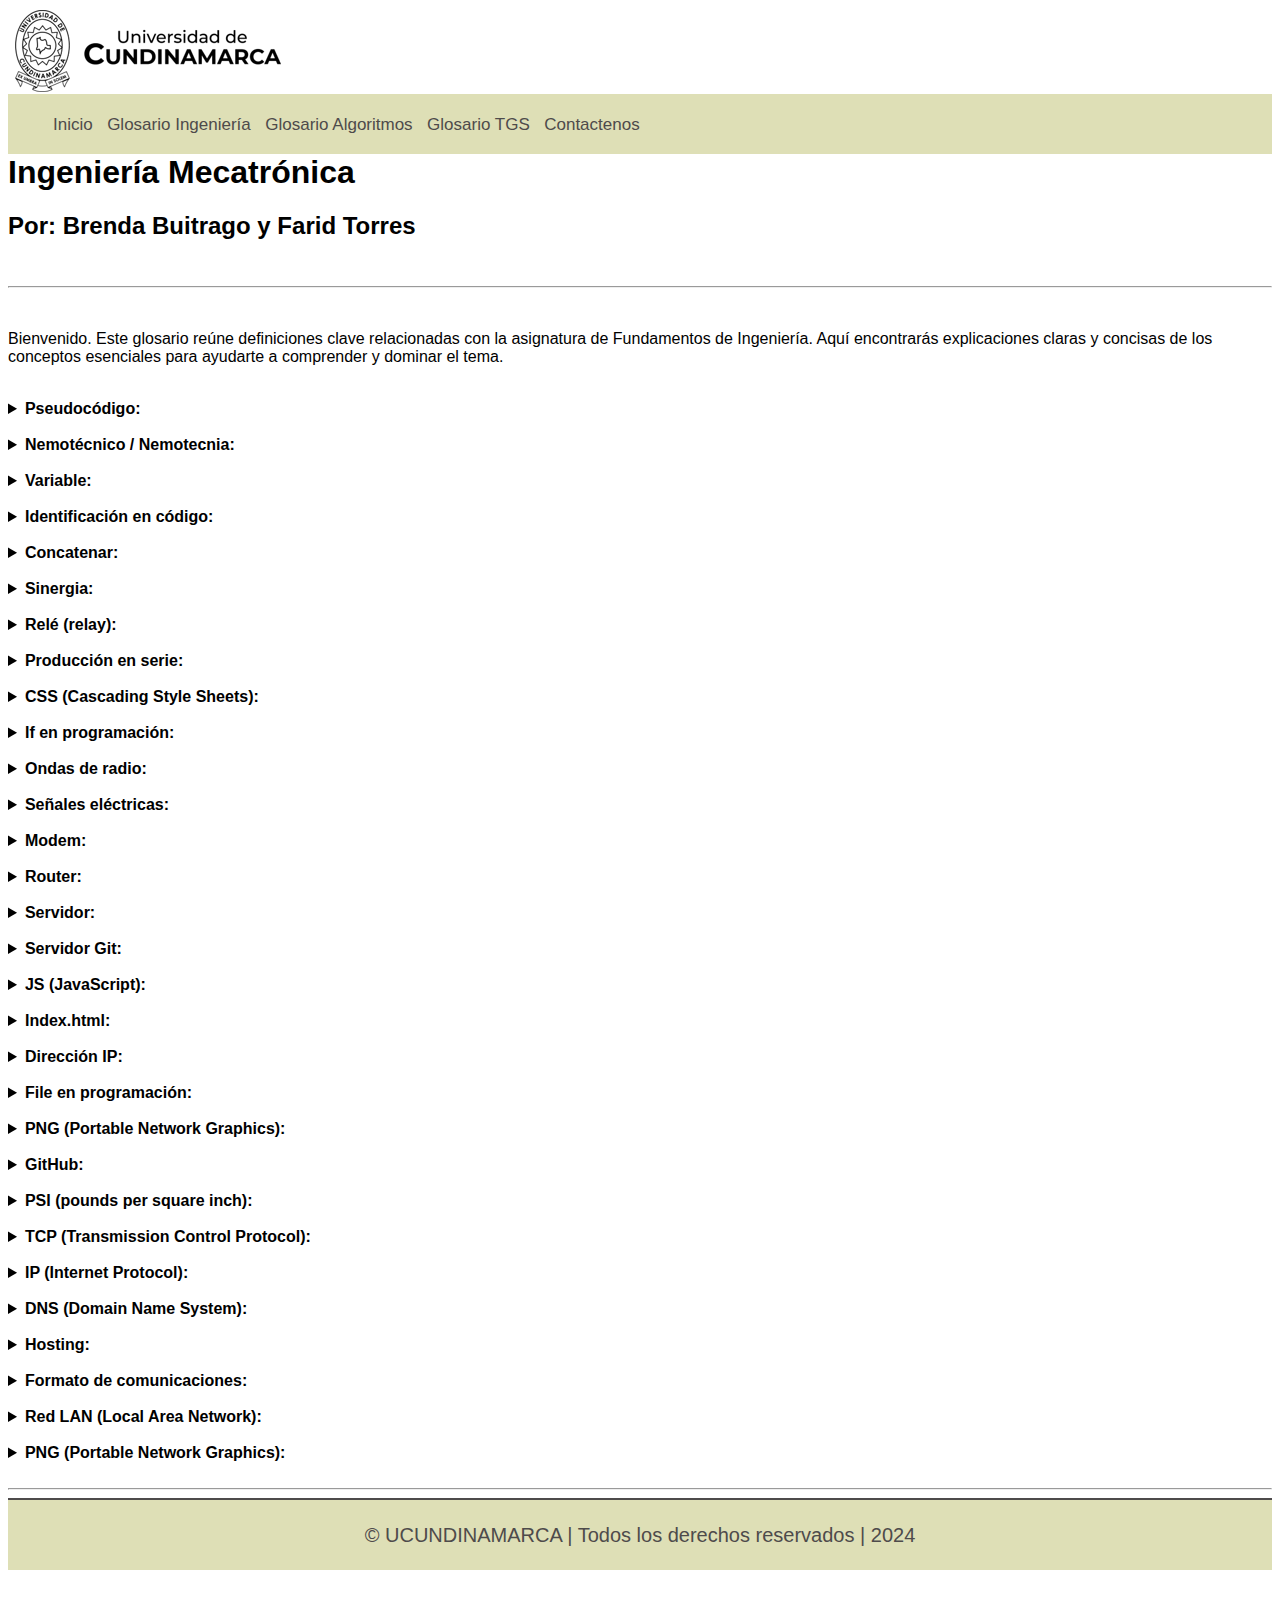
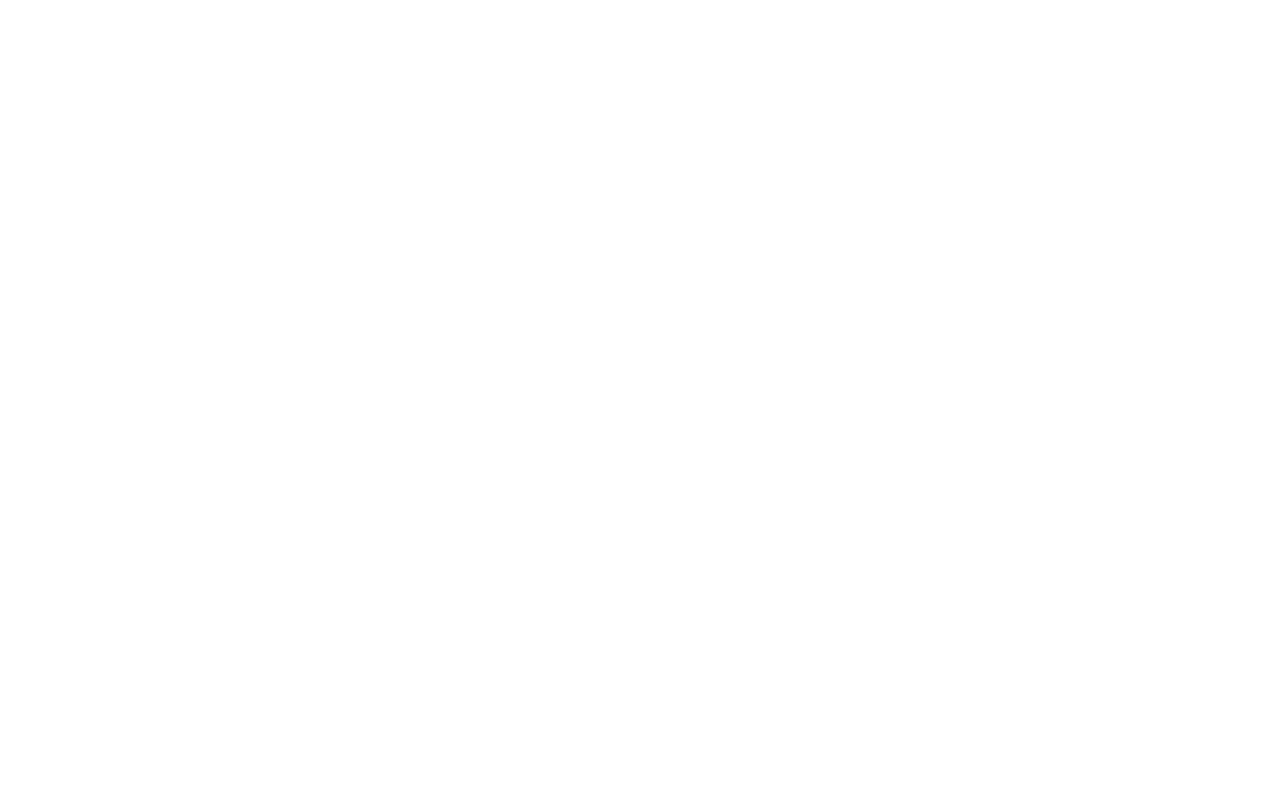
==== glosarioalgoritmos.html @ 71c58afc "Add files via upload" ====
<!----- Inciamos nuestro primer cógigo HTML de nuestro grlosario personal, con una actividad muy interesante  -->
<html lang="es">
<head>
  <meta name="viewport" content="width=device-width, initial-scale=1.0">

  <meta content="text/html; charset=utf-8" http-equiv="content-type">
  <meta name="author" content="Brenda Buitrago y Farid Torres">
  <meta name="description" content="Pagina WEB de mi glosario personal, correspondiente a la asignatura de Sistemas Operativos, ingeniería de sistemas, UNICOC">

  <meta name="keywords" content="Glosario, Sistemas Operativos, Microprocesadores, Ingeniería, Sistemas, Unicoc">
  <title>Glosario Fundamentos de Ingeniería</title>

  <link rel="stylesheet" href="css/estilos.css">
</head>

<body>

<header> <img src="imagenes/logoudec_2.png">
    <nav>
        <ul>
             <li><a href="index.html">Inicio</a></li>
             <li><a href="glosarioingenieria.html">Glosario Ingeniería</a></li>
             <li><a href="glosarioalgoritmos.html">Glosario Algoritmos</a></li>
             <li><a href="glosariotgs.html">Glosario TGS</a></li>
             <li><a href="validacion_formulario.html">Contactenos</a></li>
        </ul>
        </nav>
      
     
      <h1>Ingeniería Mecatrónica</h1>
      <h2>Por:  Brenda Buitrago y Farid Torres </h2>
      <br><hr><br>
</header>


     <section>
         <p>Bienvenido. Este glosario reúne definiciones clave relacionadas con la asignatura de Fundamentos de Ingeniería. Aquí encontrarás explicaciones claras y concisas de los conceptos esenciales para ayudarte a comprender y dominar el tema.</p>
         <br>
     
         <details>
             <summary><b>Pseudocódigo:</b></summary>
             <article>
                 Es una representación de un algoritmo utilizando una combinación de lenguaje natural y elementos de lenguajes de programación. Se utiliza para diseñar y explicar un algoritmo antes de escribir el código real.
             </article>
         </details>
         <br>
     
         <details>
             <summary><b>Nemotécnico / Nemotecnia:</b></summary>
             <article>
                 Se refiere a una técnica o truco para mejorar la memoria. Por ejemplo, un acrónimo o una frase fácil de recordar utilizada para memorizar información.
             </article>
         </details>
         <br>
     
         <details>
             <summary><b>Variable:</b></summary>
             <article>
                 En programación, es un espacio de almacenamiento que puede contener datos que pueden cambiar o variar durante la ejecución de un programa. Cada variable tiene un nombre que la identifica y un tipo de dato.
             </article>
         </details>
         <br>
     
         <details>
             <summary><b>Identificación en código:</b></summary>
             <article>
                 Generalmente se refiere al uso de nombres descriptivos y significativos para variables, funciones, clases, etc., en el código de programación para facilitar la comprensión y mantenimiento del código.
             </article>
         </details>
         <br>
     
         <details>
             <summary><b>Concatenar:</b></summary>
             <article>
                 En programación, es el proceso de unir dos o más cadenas de texto en una sola. Por ejemplo, concatenar "Hola" y " Mundo" resultaría en "Hola Mundo".
             </article>
         </details>
         <br>
     
         <details>
             <summary><b>Sinergia:</b></summary>
             <article>
                 Es el efecto cooperativo de dos o más elementos que, al trabajar juntos, producen un resultado mayor que la suma de sus efectos individuales.
             </article>
         </details>
         <br>
     
         <details>
             <summary><b>Relé (relay):</b></summary>
             <article>
                 Es un interruptor eléctrico operado automáticamente mediante una corriente eléctrica. Se utiliza para controlar un circuito por medio de una señal de baja potencia o cuando varios circuitos deben controlarse mediante una sola señal.
             </article>
         </details>
         <br>
     
         <details>
             <summary><b>Producción en serie:</b></summary>
             <article>
                 Es un proceso de fabricación donde los productos se producen en grandes cantidades usando métodos de producción en línea de ensamblaje. Este método permite una alta eficiencia y reducción de costos.
             </article>
         </details>
         <br>
     
         <details>
             <summary><b>CSS (Cascading Style Sheets):</b></summary>
             <article>
                 Es un lenguaje de estilo utilizado para describir la presentación de un documento escrito en HTML o XML. CSS controla el diseño, los colores, las fuentes y la disposición del contenido de las páginas web.
             </article>
         </details>
         <br>
     
         <details>
             <summary><b>If en programación:</b></summary>
             <article>
                 Es una estructura de control que permite ejecutar un bloque de código solo si una condición específica es verdadera. Si la condición es falsa, el bloque de código no se ejecuta.
             </article>
         </details>
         <br>
     
         <details>
             <summary><b>Ondas de radio:</b></summary>
             <article>
                 Son ondas electromagnéticas con frecuencias desde unos pocos kHz hasta unos 300 GHz. Se utilizan en diversas aplicaciones, como la radiodifusión, las comunicaciones inalámbricas y las transmisiones de televisión.
             </article>
         </details>
         <br>
     
         <details>
             <summary><b>Señales eléctricas:</b></summary>
             <article>
                 Son variaciones de voltaje o corriente que transportan información a través de un medio eléctrico. Se utilizan en la transmisión de datos, comunicación de dispositivos electrónicos y otras aplicaciones.
             </article>
         </details>
         <br>
     
         <details>
             <summary><b>Modem:</b></summary>
             <article>
                 Dispositivo que modula y demodula señales para permitir la transmisión de datos digitales a través de líneas analógicas, como las líneas telefónicas. Su función principal es conectar computadoras a Internet.
             </article>
         </details>
         <br>
     
         <details>
             <summary><b>Router:</b></summary>
             <article>
                 Dispositivo que dirige el tráfico de datos entre diferentes redes informáticas, como la red doméstica y la Internet. Determina el mejor camino para los datos hacia su destino.
             </article>
         </details>
         <br>
     
         <details>
             <summary><b>Servidor:</b></summary>
             <article>
                 Es una computadora o sistema que proporciona recursos, datos, servicios o programas a otras computadoras, conocidas como clientes, a través de una red.
             </article>
         </details>
         <br>
     
         <details>
             <summary><b>Servidor Git:</b></summary>
             <article>
                 Es un servidor que aloja repositorios Git, que son colecciones de código fuente y su historial de cambios. GitHub y GitLab son ejemplos de servicios de alojamiento de servidores Git.
             </article>
         </details>
         <br>
     
         <details>
             <summary><b>JS (JavaScript):</b></summary>
             <article>
                 Lenguaje de programación interpretado que se utiliza principalmente para añadir interactividad y funcionalidad dinámica a las páginas web. JavaScript se ejecuta en el navegador del cliente.
             </article>
         </details>
         <br>
     
         <details>
             <summary><b>Index.html:</b></summary>
             <article>
                 Es el nombre de archivo predeterminado para la página principal de un sitio web. Es el primer archivo HTML que el navegador carga cuando se accede a un sitio web.
             </article>
         </details>
         <br>
     
         <details>
             <summary><b>Dirección IP:</b></summary>
             <article>
                 Identificador único asignado a cada dispositivo conectado a una red que utiliza el Protocolo de Internet (IP) para la comunicación. Una dirección IP puede ser estática o dinámica.
             </article>
         </details>
         <br>
     
         <details>
             <summary><b>File en programación:</b></summary>
             <article>
                 Generalmente se refiere a archivos que se manejan en la programación, ya sea para lectura, escritura, o ejecución de código.
             </article>
         </details>
         <br>
     
         <details>
             <summary><b>PNG (Portable Network Graphics):</b></summary>
             <article>
                 Es un formato de archivo de imagen que utiliza compresión sin pérdida. Es comúnmente usado para gráficos web, ya que admite transparencia y una amplia gama de colores.
             </article>
         </details>
         <br>
     
         <details>
             <summary><b>GitHub:</b></summary>
             <article>
                 Plataforma de desarrollo colaborativo para alojar proyectos utilizando el sistema de control de versiones Git. Permite a los desarrolladores colaborar en proyectos de software, compartir código y contribuir a proyectos de código abierto.
             </article>
         </details>
         <br>
     
         <details>
             <summary><b>PSI (pounds per square inch):</b></summary>
             <article>
                 Unidad de medida de presión que se utiliza comúnmente en los Estados Unidos. Mide la presión en libras de fuerza aplicadas por pulgada cuadrada.
             </article>
         </details>
         <br>
     
         <details>
             <summary><b>TCP (Transmission Control Protocol):</b></summary>
             <article>
                 Protocolo de red que garantiza la entrega fiable y ordenada de un flujo de bytes entre dos dispositivos en una red. Es uno de los protocolos principales en la suite de protocolos de Internet.
             </article>
         </details>
         <br>
     
         <details>
             <summary><b>IP (Internet Protocol):</b></summary>
             <article>
                 Protocolo de comunicación utilizado para transmitir datos a través de redes digitales. Define el formato de los paquetes y el esquema de direccionamiento para la transmisión de datos.
             </article>
         </details>
         <br>
     
         <details>
             <summary><b>DNS (Domain Name System):</b></summary>
             <article>
                 Sistema de nombres de dominio que traduce nombres de dominio amigables para los humanos (como www.example.com) en direcciones IP numéricas utilizadas por las computadoras para comunicarse.
             </article>
         </details>
         <br>
     
         <details>
             <summary><b>Hosting:</b></summary>
             <article>
                 Servicio de almacenamiento en línea que permite a los usuarios almacenar y publicar su contenido (como sitios web, aplicaciones y datos) en servidores conectados a Internet.
             </article>
         </details>
         <br>
     
         <details>
             <summary><b>Formato de comunicaciones:</b></summary>
             <article>
                 Conjunto de reglas y estándares que definen cómo los datos deben ser transmitidos y recibidos a través de una red. Incluye protocolos, estructuras de datos y métodos de transmisión.
             </article>
         </details>
         <br>
     
         <details>
             <summary><b>Red LAN (Local Area Network):</b></summary>
             <article>
                 Red de computadoras que conecta dispositivos dentro de un área geográfica limitada, como una casa, oficina o edificio. Las redes LAN suelen utilizar Ethernet o Wi-Fi para la comunicación.
             </article>
         </details>
         <br>
     
         <details>
             <summary><b>PNG (Portable Network Graphics):</b></summary>
             <article>
                 Es un formato de archivo de imagen que utiliza compresión sin pérdida. Es comúnmente usado para gráficos web, ya que admite transparencia y una amplia gama de colores.
             </article>
         </details>
         <br>
     </section>
     <hr>
</main>

<footer>
   <div class="footer-text">
	<p>&copy; UCUNDINAMARCA  | Todos los derechos reservados | 2024 </p>
   </div>

</footer>


</body>
</html>
---- css/estilos.css ----
body {
    font-family: 'Poppins', sans-serif;
    background-image: url();
}

/*header*/
header{
    position: relative;
    width: 100%;
}

/*footer*/
footer{
    bottom: 0;
    position: relative;
    width: 100%;
    height: 100%;
}
footer .footer-text{
    bottom: 0;
    left: 50%;
    width: 100%;
    height: 70px;
    background:rgba(222, 223, 182);
    display: flex;
    justify-content: center;
    align-items: center;
    border-top: 2px solid #4e4b4b;
}
footer .footer-text p{
    font-size: 20px;
    text-align: center;
    color: #4e4b4b;
}

nav{  
    background: rgb(222, 223, 182);  
    float: left;  
    width: 100%;  
    height: 60px;  
 }  
 nav ul li{  
    display: inline-block;  
    margin: 5px;  
 }  
 nav ul li a{  
    color: #4e4b4b;  
    font-size: 17px;  
    text-decoration: none;  
    transition: .3s;  
 }  
 nav ul li a:hover{  
    font-size: 25px;  
    color: rgb(15, 15, 15);  
 } 
 #seccion1 { 
    width: 65%; 
    border: 2px solid #534c4c; 
    border-radius: 5px; 
    font-size: 1.2 em; 
    text-align: justify; 
    padding: 10px; 
    background-color: rgb(238, 243, 211);
} 
#seccion1, #menu_redes
 { 
    display: inline-block; 
    margin: 5px  0px 0px; 
    vertical-align: top; 
     }
     aside li {
        text-align: left; /* Alinea el texto a la izquierda */
        margin: 10px 0; /* Espacio entre las viñetas */
    }
#OBJ { 
        width: 65%; 
        border: 2px solid #534c4c; 
        border-radius: 5px; 
        font-size: 1.2 em; 
        text-align: justify; 
        padding: 10px; 
        background-color: rgb(238, 243, 211);
    } 

#JUST { 
            width: 65%; 
            border: 2px solid #534c4c; 
            border-radius: 5px; 
            font-size: 1.2 em; 
            text-align: justify; 
            padding: 10px; 
            background-color: rgb(238, 243, 211);
        } 

#MARC { 
                width: 65%; 
                border: 2px solid #534c4c; 
                border-radius: 5px; 
                font-size: 1.2 em; 
                text-align: justify; 
                padding: 10px; 
                background-color: rgb(238, 243, 211);
            } 

 #COMPT { 
                    width: 65%; 
                    border: 2px solid #534c4c; 
                    border-radius: 5px; 
                    font-size: 1.2 em; 
                    text-align: justify; 
                    padding: 10px; 
                    background-color: rgb(238, 243, 211);
                } 

                  
#DISCP { 
                    width: 65%; 
                    border: 2px solid #534c4c; 
                    border-radius: 5px; 
                    font-size: 1.2 em; 
                    text-align: justify; 
                    padding: 10px; 
                    background-color: rgb(238, 243, 211);
                } 
#situacionproblema { 
                    width: 65%; 
                    border: 2px solid #534c4c; 
                    border-radius: 5px; 
                    font-size: 1.2 em; 
                    text-align: justify; 
                    padding: 10px; 
                    background-color: rgb(238, 243, 211);
                } 

/* Botón */
button {
    background-color: #4a90e2;
    color: #fff;
    border: none;
    padding: 10px 15px;
    border-radius: 5px;
    cursor: pointer;
    margin-top: 10px;
    box-shadow: 0 4px 6px rgba(0, 0, 0, 0.1);
}

button:hover {
    background-color: #3a74c2;
}

/* Responsive */
@media (max-width: 768px) {
    #tabla-contenidos, section {
        margin: 10px;
        padding: 15px;
    }
}


.DefProyecto {
    font-size: 1.35em;
    text-align: center;
    margin: 10px 0;
}

/* Tabla de contenidos */
#tabla-contenidos {
    background-color: #fff;
    padding: 20px;
    margin: 20px;
    border-radius: 8px;
    box-shadow: 0 4px 8px rgba(0, 0, 0, 0.1);
}

#tabla-contenidos h2 {
    color: #4a90e2;
}

#tabla-contenidos ul {
    list-style: none;
    padding-left: 0;
}

#tabla-contenidos ul li {
    margin: 8px 0;
}

#tabla-contenidos ul li a {
    text-decoration: none;
    color: #4a90e2;
}


.Titulo1 {
    color: #3a743d;
}

/* Subcapítulos */
.SubCapituloTema {
    background-color: #d9e2f0;
    padding: 15px;
    margin: 10px 0;
    border-radius: 10px;
    box-shadow: 0 3px 6px rgba(0, 0, 0, 0.1);
}

.Subtitulo1 {
    color: #365c91;
}

.Subtitulo2 {
    color: #b26a3c;
}

/* Párrafos */
.Parrafo1 {
    font-size: 1.15em;
}

.Parrafo2 {
    font-size: 1.15em;
    font-style: italic;
}
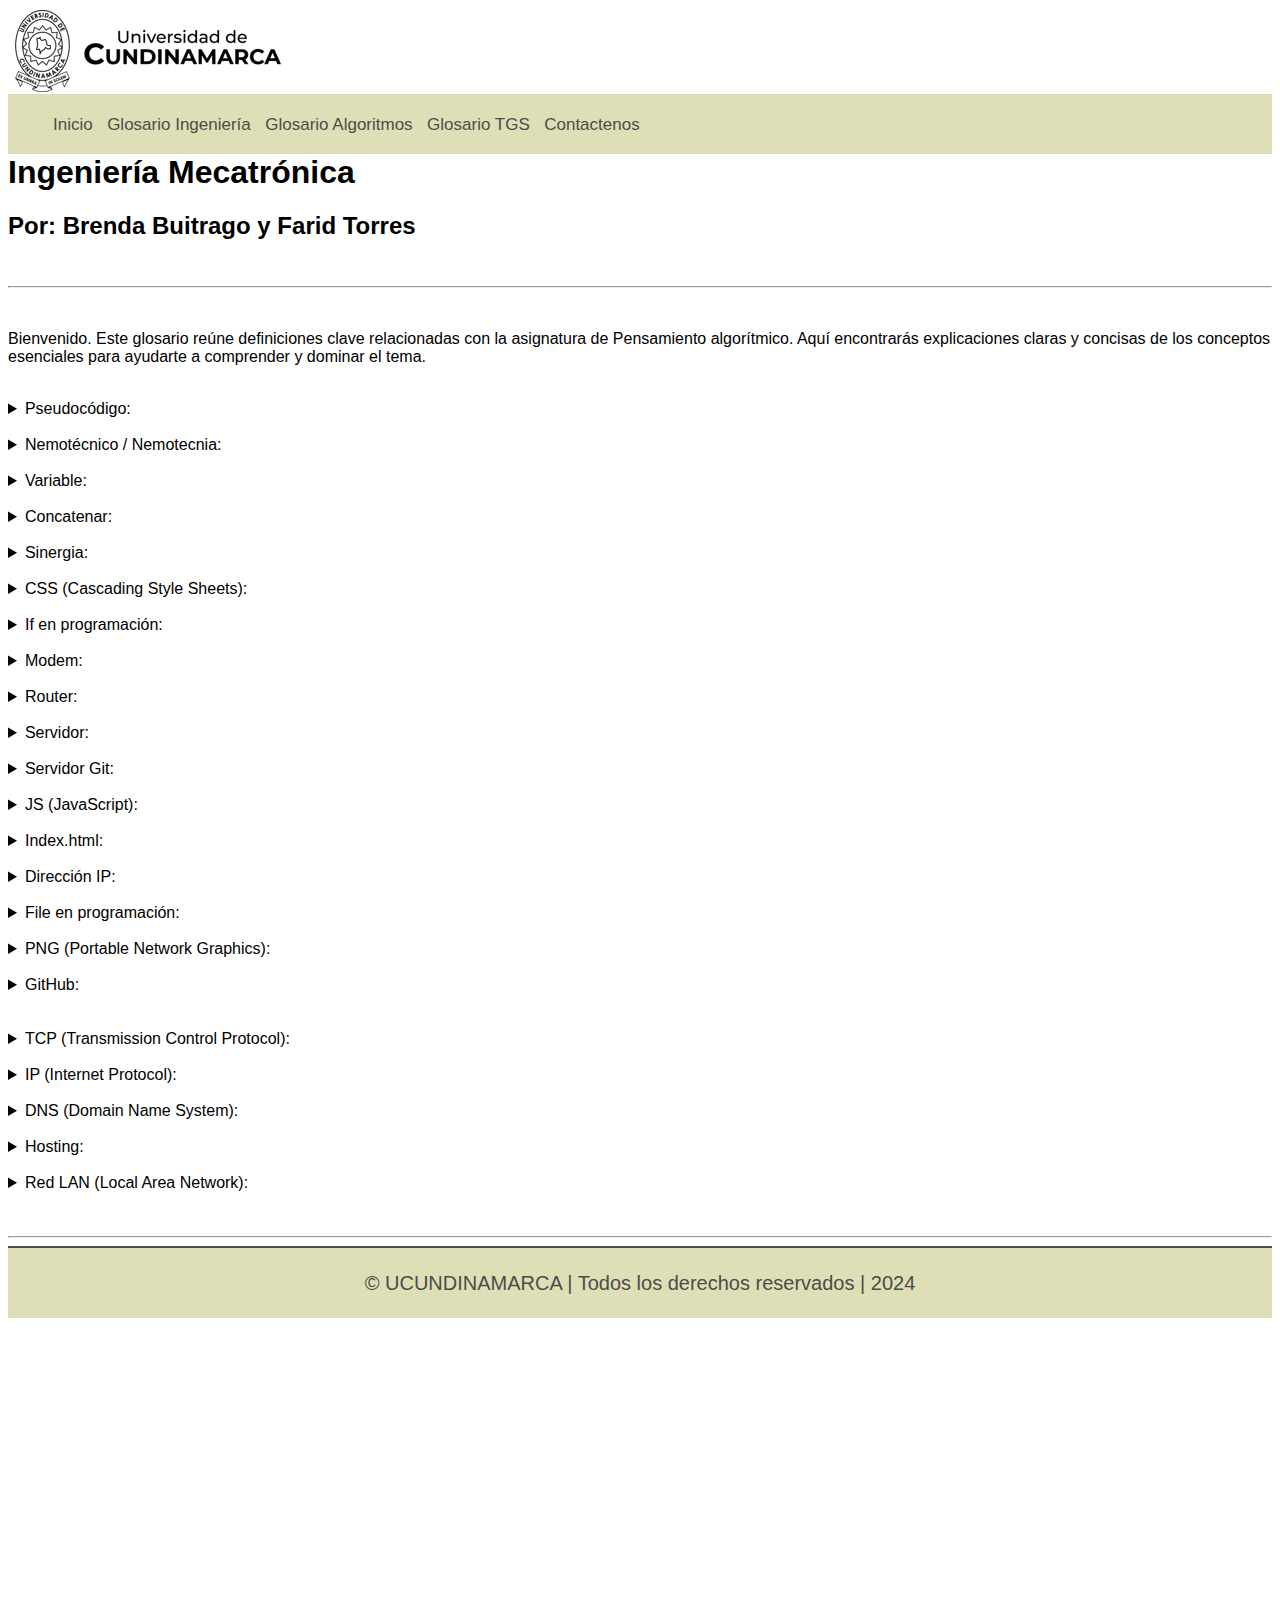
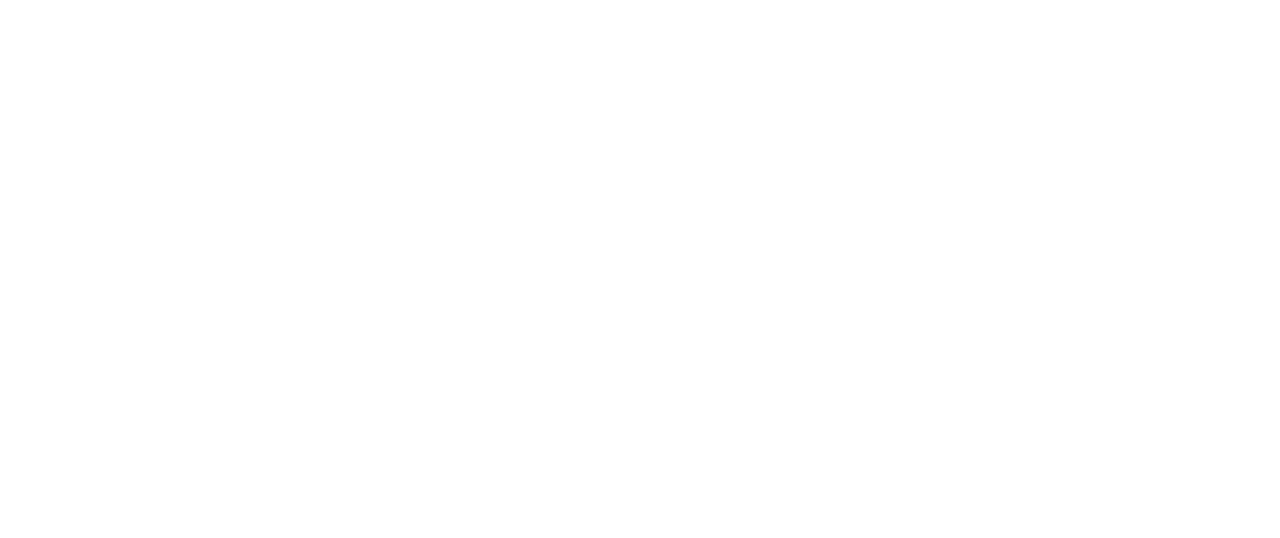
==== commit 05e39dde: "Update glosarioalgoritmos.html" ====
--- a/glosarioalgoritmos.html
+++ b/glosarioalgoritmos.html
@@ -34,247 +34,239 @@
 
 
      <section>
-         <p>Bienvenido. Este glosario reúne definiciones clave relacionadas con la asignatura de Fundamentos de Ingeniería. Aquí encontrarás explicaciones claras y concisas de los conceptos esenciales para ayudarte a comprender y dominar el tema.</p>
-         <br>
-     
-         <details>
-             <summary><b>Pseudocódigo:</b></summary>
+         <p>Bienvenido. Este glosario reúne definiciones clave relacionadas con la asignatura de Pensamiento algorítmico. Aquí encontrarás explicaciones claras y concisas de los conceptos esenciales para ayudarte a comprender y dominar el tema.</p>
+         <br>
+     
+         <details>
+             <summary>Pseudocódigo:</summary>
              <article>
                  Es una representación de un algoritmo utilizando una combinación de lenguaje natural y elementos de lenguajes de programación. Se utiliza para diseñar y explicar un algoritmo antes de escribir el código real.
-             </article>
-         </details>
-         <br>
-     
-         <details>
-             <summary><b>Nemotécnico / Nemotecnia:</b></summary>
+                 <br><br>
+                 <img src="imagenes/algoritmos.jpg" alt=""style="display:block;margin:0 auto;">
+             </article>
+         </details>
+         <br>
+     
+         <details>
+             <summary>Nemotécnico / Nemotecnia:</summary>
              <article>
                  Se refiere a una técnica o truco para mejorar la memoria. Por ejemplo, un acrónimo o una frase fácil de recordar utilizada para memorizar información.
-             </article>
-         </details>
-         <br>
-     
-         <details>
-             <summary><b>Variable:</b></summary>
+                 <br><br>
+                 <img src="imagenes/nemotecnico.jpg" alt=""style="display:block;margin:0 auto;">
+             </article>
+         </details>
+         <br>
+     
+         <details>
+             <summary>Variable:</summary>
              <article>
                  En programación, es un espacio de almacenamiento que puede contener datos que pueden cambiar o variar durante la ejecución de un programa. Cada variable tiene un nombre que la identifica y un tipo de dato.
-             </article>
-         </details>
-         <br>
-     
-         <details>
-             <summary><b>Identificación en código:</b></summary>
-             <article>
-                 Generalmente se refiere al uso de nombres descriptivos y significativos para variables, funciones, clases, etc., en el código de programación para facilitar la comprensión y mantenimiento del código.
-             </article>
-         </details>
-         <br>
-     
-         <details>
-             <summary><b>Concatenar:</b></summary>
+                 <br><br>
+                 <img src="imagenes/variable.jpg" alt=""style="display:block;margin:0 auto;">
+             </article>
+         </details>
+         <br>
+        
+     
+         <details>
+             <summary>Concatenar:</summary>
              <article>
                  En programación, es el proceso de unir dos o más cadenas de texto en una sola. Por ejemplo, concatenar "Hola" y " Mundo" resultaría en "Hola Mundo".
-             </article>
-         </details>
-         <br>
-     
-         <details>
-             <summary><b>Sinergia:</b></summary>
+                 <br><br>
+                 <img src="imagenes/concatenar.webp" alt=""style="display:block;margin:0 auto;">
+            
+             </article>
+         </details>
+         <br>
+     
+         <details>
+             <summary>Sinergia:</summary>
              <article>
                  Es el efecto cooperativo de dos o más elementos que, al trabajar juntos, producen un resultado mayor que la suma de sus efectos individuales.
-             </article>
-         </details>
-         <br>
-     
-         <details>
-             <summary><b>Relé (relay):</b></summary>
-             <article>
-                 Es un interruptor eléctrico operado automáticamente mediante una corriente eléctrica. Se utiliza para controlar un circuito por medio de una señal de baja potencia o cuando varios circuitos deben controlarse mediante una sola señal.
-             </article>
-         </details>
-         <br>
-     
-         <details>
-             <summary><b>Producción en serie:</b></summary>
-             <article>
-                 Es un proceso de fabricación donde los productos se producen en grandes cantidades usando métodos de producción en línea de ensamblaje. Este método permite una alta eficiencia y reducción de costos.
-             </article>
-         </details>
-         <br>
-     
-         <details>
-             <summary><b>CSS (Cascading Style Sheets):</b></summary>
+                 <br><br>
+                 <img src="imagenes/sinergia_2.0.png" alt=""style="display:block;margin:0 auto;">
+             </article>
+         </details>
+         <br>
+     
+    
+     
+         <details>
+             <summary>CSS (Cascading Style Sheets):</summary>
              <article>
                  Es un lenguaje de estilo utilizado para describir la presentación de un documento escrito en HTML o XML. CSS controla el diseño, los colores, las fuentes y la disposición del contenido de las páginas web.
-             </article>
-         </details>
-         <br>
-     
-         <details>
-             <summary><b>If en programación:</b></summary>
+                 <br><br>
+                 <img src="imagenes/css.png" alt=""style="display:block;margin:0 auto;">
+             </article>
+         </details>
+         <br>
+     
+         <details>
+             <summary>If en programación:</summary>
              <article>
                  Es una estructura de control que permite ejecutar un bloque de código solo si una condición específica es verdadera. Si la condición es falsa, el bloque de código no se ejecuta.
-             </article>
-         </details>
-         <br>
-     
-         <details>
-             <summary><b>Ondas de radio:</b></summary>
-             <article>
-                 Son ondas electromagnéticas con frecuencias desde unos pocos kHz hasta unos 300 GHz. Se utilizan en diversas aplicaciones, como la radiodifusión, las comunicaciones inalámbricas y las transmisiones de televisión.
-             </article>
-         </details>
-         <br>
-     
-         <details>
-             <summary><b>Señales eléctricas:</b></summary>
-             <article>
-                 Son variaciones de voltaje o corriente que transportan información a través de un medio eléctrico. Se utilizan en la transmisión de datos, comunicación de dispositivos electrónicos y otras aplicaciones.
-             </article>
-         </details>
-         <br>
-     
-         <details>
-             <summary><b>Modem:</b></summary>
+                 <br><br>
+                 <img src="imagenes/if.jpg" alt=""style="display:block;margin:0 auto;">
+             </article>
+         </details>
+         <br>
+    
+    
+     
+         <details>
+             <summary>Modem:</summary>
              <article>
                  Dispositivo que modula y demodula señales para permitir la transmisión de datos digitales a través de líneas analógicas, como las líneas telefónicas. Su función principal es conectar computadoras a Internet.
-             </article>
-         </details>
-         <br>
-     
-         <details>
-             <summary><b>Router:</b></summary>
+                 <br><br>
+                 <img src="imagenes/modem.jpg" alt=""style="display:block;margin:0 auto;">
+             </article>
+            
+         </details>
+         <br>
+     
+         <details>
+             <summary>Router:</summary>
              <article>
                  Dispositivo que dirige el tráfico de datos entre diferentes redes informáticas, como la red doméstica y la Internet. Determina el mejor camino para los datos hacia su destino.
-             </article>
-         </details>
-         <br>
-     
-         <details>
-             <summary><b>Servidor:</b></summary>
+                 <br><br>
+                 <img src="imagenes/router.jpg" alt=""style="display:block;margin:0 auto;">
+             </article>
+         </details>
+         <br>
+     
+         <details>
+             <summary>Servidor:</summary>
              <article>
                  Es una computadora o sistema que proporciona recursos, datos, servicios o programas a otras computadoras, conocidas como clientes, a través de una red.
-             </article>
-         </details>
-         <br>
-     
-         <details>
-             <summary><b>Servidor Git:</b></summary>
+                 <br><br>
+                 <img src="imagenes/servidor.jpg" alt=""style="display:block;margin:0 auto;">
+             </article>
+         </details>
+         <br>
+     
+         <details>
+             <summary>Servidor Git:</summary>
              <article>
                  Es un servidor que aloja repositorios Git, que son colecciones de código fuente y su historial de cambios. GitHub y GitLab son ejemplos de servicios de alojamiento de servidores Git.
-             </article>
-         </details>
-         <br>
-     
-         <details>
-             <summary><b>JS (JavaScript):</b></summary>
+                 <br><br>
+                 <img src="imagenes/servidor_git.jpg" alt=""style="display:block;margin:0 auto;">
+             </article>
+         </details>
+         <br>
+     
+         <details>
+             <summary>JS (JavaScript):</summary>
              <article>
                  Lenguaje de programación interpretado que se utiliza principalmente para añadir interactividad y funcionalidad dinámica a las páginas web. JavaScript se ejecuta en el navegador del cliente.
-             </article>
-         </details>
-         <br>
-     
-         <details>
-             <summary><b>Index.html:</b></summary>
+                 <br><br>
+                 <img src="imagenes/javaescrip.png" alt=""style="display:block;margin:0 auto;">
+             </article>
+         </details>
+         <br>
+     
+         <details>
+             <summary>Index.html:</summary>
              <article>
                  Es el nombre de archivo predeterminado para la página principal de un sitio web. Es el primer archivo HTML que el navegador carga cuando se accede a un sitio web.
-             </article>
-         </details>
-         <br>
-     
-         <details>
-             <summary><b>Dirección IP:</b></summary>
+                 <br><br>
+                 <img src="imagenes/index.jpg" alt=""style="display:block;margin:0 auto;">
+             </article>
+         </details>
+         <br>
+     
+         <details>
+             <summary>Dirección IP:</summary>
              <article>
                  Identificador único asignado a cada dispositivo conectado a una red que utiliza el Protocolo de Internet (IP) para la comunicación. Una dirección IP puede ser estática o dinámica.
-             </article>
-         </details>
-         <br>
-     
-         <details>
-             <summary><b>File en programación:</b></summary>
+                 <br><br>
+                 <img src="imagenes/direccion ip.jpg" alt=""style="display:block;margin:0 auto;">
+             </article>
+         </details>
+         <br>
+     
+         <details>
+             <summary>File en programación:</summary>
              <article>
                  Generalmente se refiere a archivos que se manejan en la programación, ya sea para lectura, escritura, o ejecución de código.
-             </article>
-         </details>
-         <br>
-     
-         <details>
-             <summary><b>PNG (Portable Network Graphics):</b></summary>
+                 <br><br>
+                 <img src="imagenes/file_de_p.png" alt=""style="display:block;margin:0 auto;">
+             </article>
+         </details>
+         <br>
+     
+         <details>
+             <summary>PNG (Portable Network Graphics):</summary>
              <article>
                  Es un formato de archivo de imagen que utiliza compresión sin pérdida. Es comúnmente usado para gráficos web, ya que admite transparencia y una amplia gama de colores.
-             </article>
-         </details>
-         <br>
-     
-         <details>
-             <summary><b>GitHub:</b></summary>
+                 <br><br>
+                 <img src="imagenes/PNG.png" alt=""style="display:block;margin:0 auto;">
+
+             </article>
+         </details>
+         <br>
+     
+         <details>
+             <summary>GitHub:</summary>
              <article>
                  Plataforma de desarrollo colaborativo para alojar proyectos utilizando el sistema de control de versiones Git. Permite a los desarrolladores colaborar en proyectos de software, compartir código y contribuir a proyectos de código abierto.
-             </article>
-         </details>
-         <br>
-     
-         <details>
-             <summary><b>PSI (pounds per square inch):</b></summary>
-             <article>
-                 Unidad de medida de presión que se utiliza comúnmente en los Estados Unidos. Mide la presión en libras de fuerza aplicadas por pulgada cuadrada.
-             </article>
-         </details>
-         <br>
-     
-         <details>
-             <summary><b>TCP (Transmission Control Protocol):</b></summary>
+                 <br><br>
+                 <img src="imagenes/github.png" alt=""style="display:block;margin:0 auto;">
+             </article>
+         </details>
+         <br>
+       
+         <br>
+     
+         <details>
+             <summary>TCP (Transmission Control Protocol):</summary>
              <article>
                  Protocolo de red que garantiza la entrega fiable y ordenada de un flujo de bytes entre dos dispositivos en una red. Es uno de los protocolos principales en la suite de protocolos de Internet.
-             </article>
-         </details>
-         <br>
-     
-         <details>
-             <summary><b>IP (Internet Protocol):</b></summary>
+                 <br><br>
+                 <img src="imagenes/tcp.png" alt=""style="display:block;margin:0 auto;">
+             </article>
+         </details>
+         <br>
+     
+         <details>
+             <summary>IP (Internet Protocol):</summary>
              <article>
                  Protocolo de comunicación utilizado para transmitir datos a través de redes digitales. Define el formato de los paquetes y el esquema de direccionamiento para la transmisión de datos.
-             </article>
-         </details>
-         <br>
-     
-         <details>
-             <summary><b>DNS (Domain Name System):</b></summary>
+                 <br><br>
+                 <img src="imagenes/ip.png" alt=""style="display:block;margin:0 auto;">
+             </article>
+         </details>
+         <br>
+     
+         <details>
+             <summary>DNS (Domain Name System):</summary>
              <article>
                  Sistema de nombres de dominio que traduce nombres de dominio amigables para los humanos (como www.example.com) en direcciones IP numéricas utilizadas por las computadoras para comunicarse.
-             </article>
-         </details>
-         <br>
-     
-         <details>
-             <summary><b>Hosting:</b></summary>
+                 <br><br>
+                 <img src="imagenes/dns.jpg" alt=""style="display:block;margin:0 auto;">
+             </article>
+         </details>
+         <br>
+     
+         <details>
+             <summary>Hosting:</summary>
              <article>
                  Servicio de almacenamiento en línea que permite a los usuarios almacenar y publicar su contenido (como sitios web, aplicaciones y datos) en servidores conectados a Internet.
-             </article>
-         </details>
-         <br>
-     
-         <details>
-             <summary><b>Formato de comunicaciones:</b></summary>
-             <article>
-                 Conjunto de reglas y estándares que definen cómo los datos deben ser transmitidos y recibidos a través de una red. Incluye protocolos, estructuras de datos y métodos de transmisión.
-             </article>
-         </details>
-         <br>
-     
-         <details>
-             <summary><b>Red LAN (Local Area Network):</b></summary>
+                 <br><br>
+                 <img src="imagenes/hosting.jpg" alt=""style="display:block;margin:0 auto;">
+             </article>
+         </details>
+         <br>
+         <details>
+             <summary>Red LAN (Local Area Network):</summary>
              <article>
                  Red de computadoras que conecta dispositivos dentro de un área geográfica limitada, como una casa, oficina o edificio. Las redes LAN suelen utilizar Ethernet o Wi-Fi para la comunicación.
-             </article>
-         </details>
-         <br>
-     
-         <details>
-             <summary><b>PNG (Portable Network Graphics):</b></summary>
-             <article>
-                 Es un formato de archivo de imagen que utiliza compresión sin pérdida. Es comúnmente usado para gráficos web, ya que admite transparencia y una amplia gama de colores.
-             </article>
-         </details>
+                 <br><br>
+                 <img src="imagenes/lan.png" alt=""style="display:block;margin:0 auto;">
+             </article>
+         </details>
+         <br>
+     
+       
          <br>
      </section>
      <hr>
@@ -289,4 +281,4 @@
 
 
 </body>
-</html>+</html>
